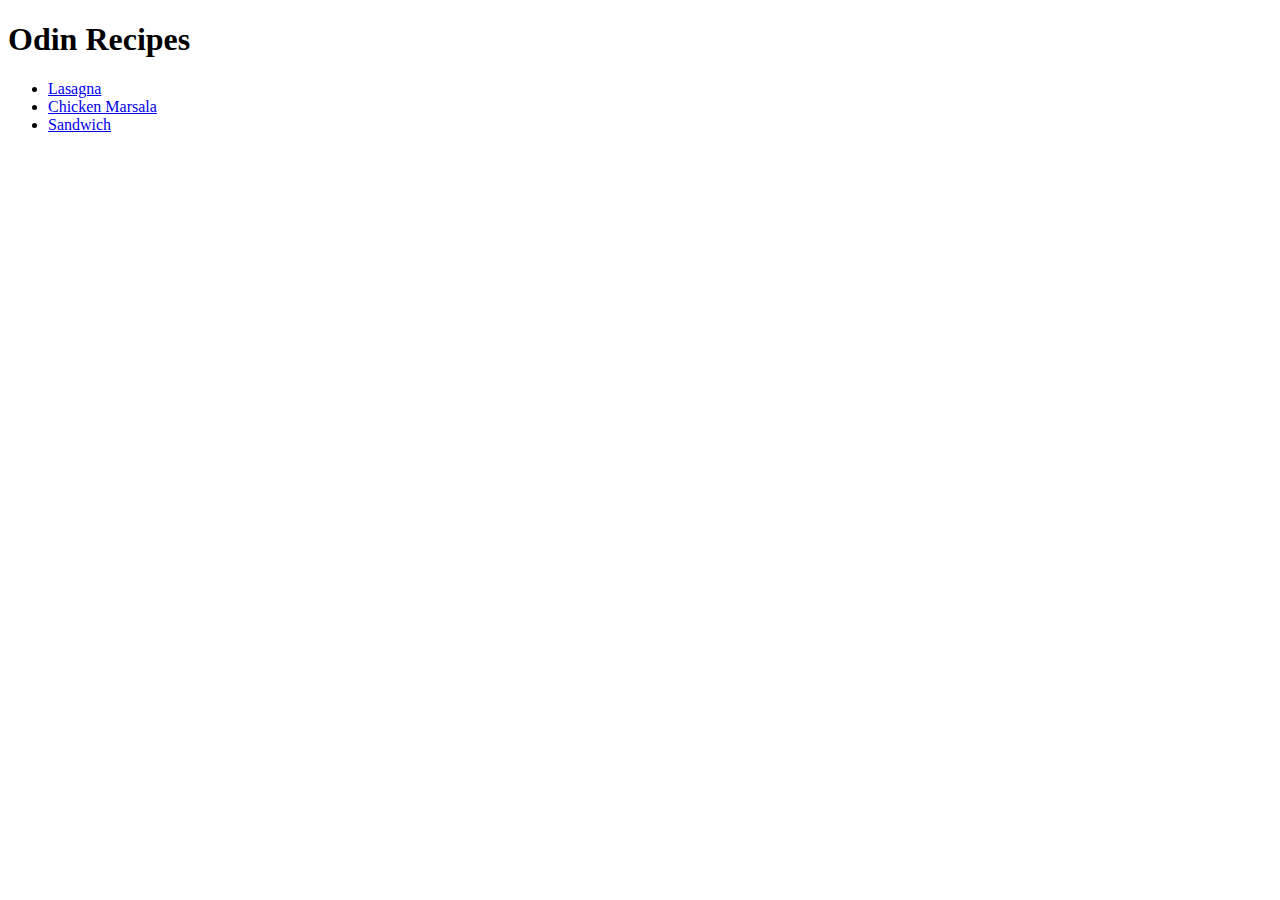
==== index.html @ 4129b64b "Remove index.html for dir" ====
<!DOCTYPE html>
<html lang="en">
<head>
    <meta charset="UTF-8">
   
    <title>Odin Recipes</title>
</head>
<body>
  <h1>Odin Recipes</h1> 
    <ul> 
   <li><a href="~/recipes/lasagna.html">Lasagna</a></li>
   <li><a href="~/recipes/chicken-mar.html">Chicken Marsala</a></li>
   <li><a href="~/recipes/sandwich.html">Sandwich</a></li>
   </ul>
    
</body>
</html>
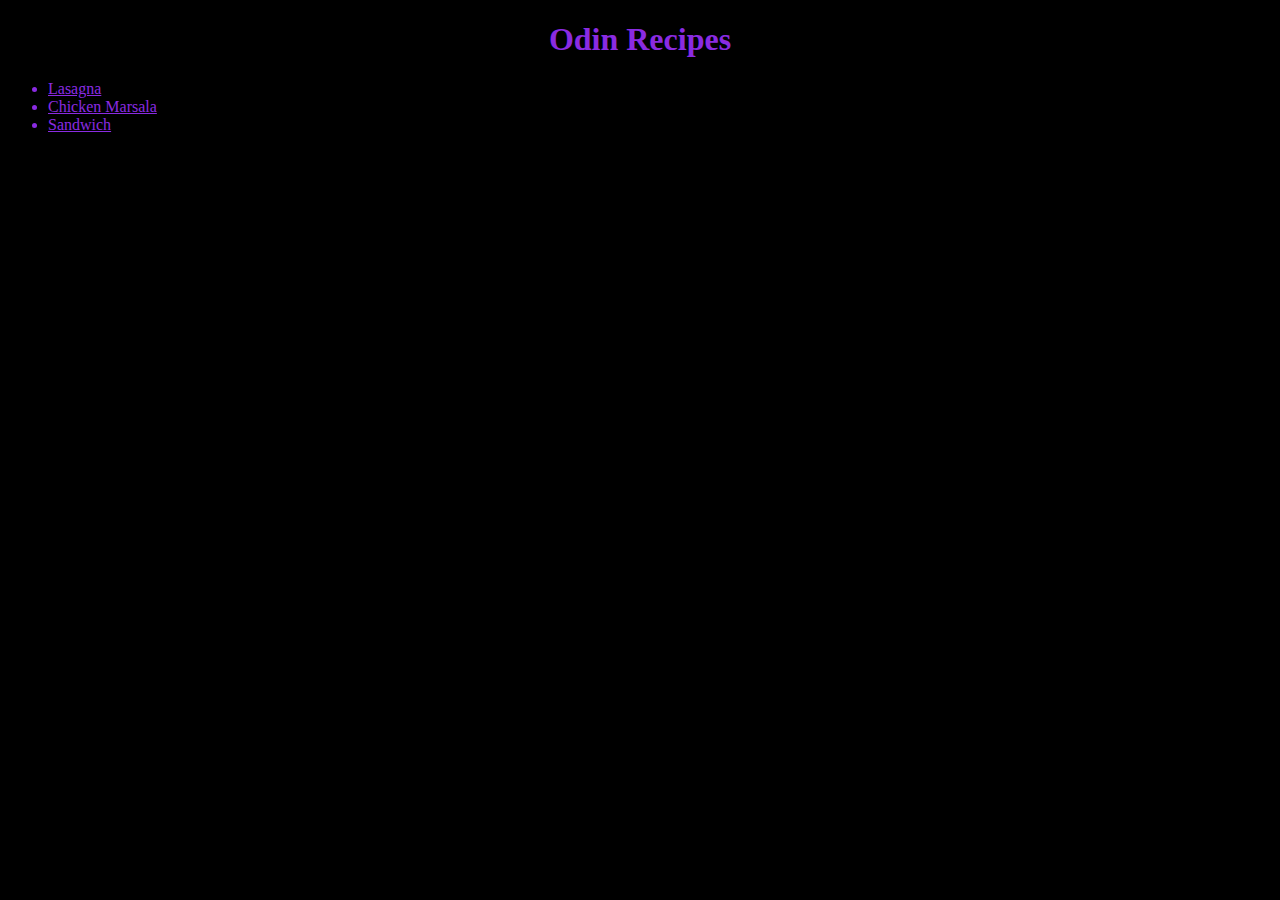
==== commit 574f3a58: "Add css file" ====
--- a/index.html
+++ b/index.html
@@ -2,15 +2,17 @@
 <html lang="en">
 <head>
     <meta charset="UTF-8">
-   
+      
+       <link rel="stylesheet" href="css/style.css">
+        
     <title>Odin Recipes</title>
 </head>
 <body>
   <h1>Odin Recipes</h1> 
     <ul> 
-   <li><a href="~/recipes/lasagna.html">Lasagna</a></li>
-   <li><a href="~/recipes/chicken-mar.html">Chicken Marsala</a></li>
-   <li><a href="~/recipes/sandwich.html">Sandwich</a></li>
+   <li><a href="recipes/lasagna.html">Lasagna</a></li>
+   <li><a href="recipes/chicken-mar.html">Chicken Marsala</a></li>
+   <li><a href="recipes/sandwich.html">Sandwich</a></li>
    </ul>
     
 </body>
--- a/css/style.css
+++ b/css/style.css
@@ -0,0 +1,10 @@
+* {
+    color:blueviolet;
+    background-color: black;
+    
+
+}
+
+h1 {
+    text-align: center;
+}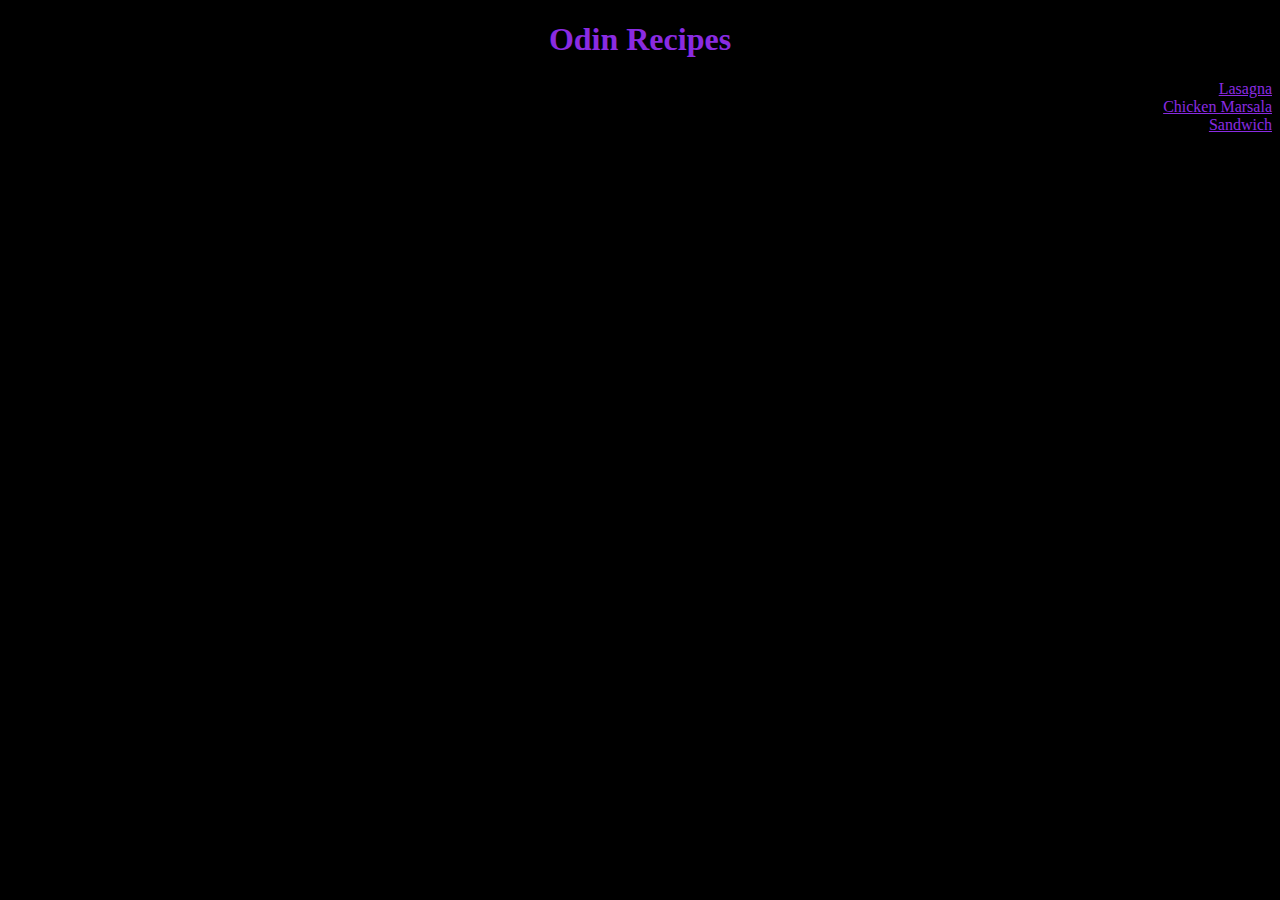
==== commit 28ee0531: "Add div shells for links" ====
--- a/index.html
+++ b/index.html
@@ -9,11 +9,18 @@
 </head>
 <body>
   <h1>Odin Recipes</h1> 
-    <ul> 
-   <li><a href="recipes/lasagna.html">Lasagna</a></li>
-   <li><a href="recipes/chicken-mar.html">Chicken Marsala</a></li>
-   <li><a href="recipes/sandwich.html">Sandwich</a></li>
-   </ul>
+     
+   <ul>
+     <div class="lasagna-link"> 
+       <a href="recipes/lasagna.html">Lasagna</a></li>
+     </div>
+      <div class="chick-mar-link">
+       <a href="recipes/chicken-mar.html">Chicken Marsala</a></li>
+        </div>
+         <div class="sand-link">
+          <a href="recipes/sandwich.html">Sandwich</a></li>
+            </div>
+        </ul>
     
 </body>
 </html>--- a/css/style.css
+++ b/css/style.css
@@ -2,9 +2,20 @@
     color:blueviolet;
     background-color: black;
     
-
 }
 
 h1 {
     text-align: center;
+}
+
+.lasagna-link {
+    text-align: right; 
+}
+
+.chick-mar-link {
+    text-align: right;
+}
+
+.sand-link {
+    text-align: right;
 }